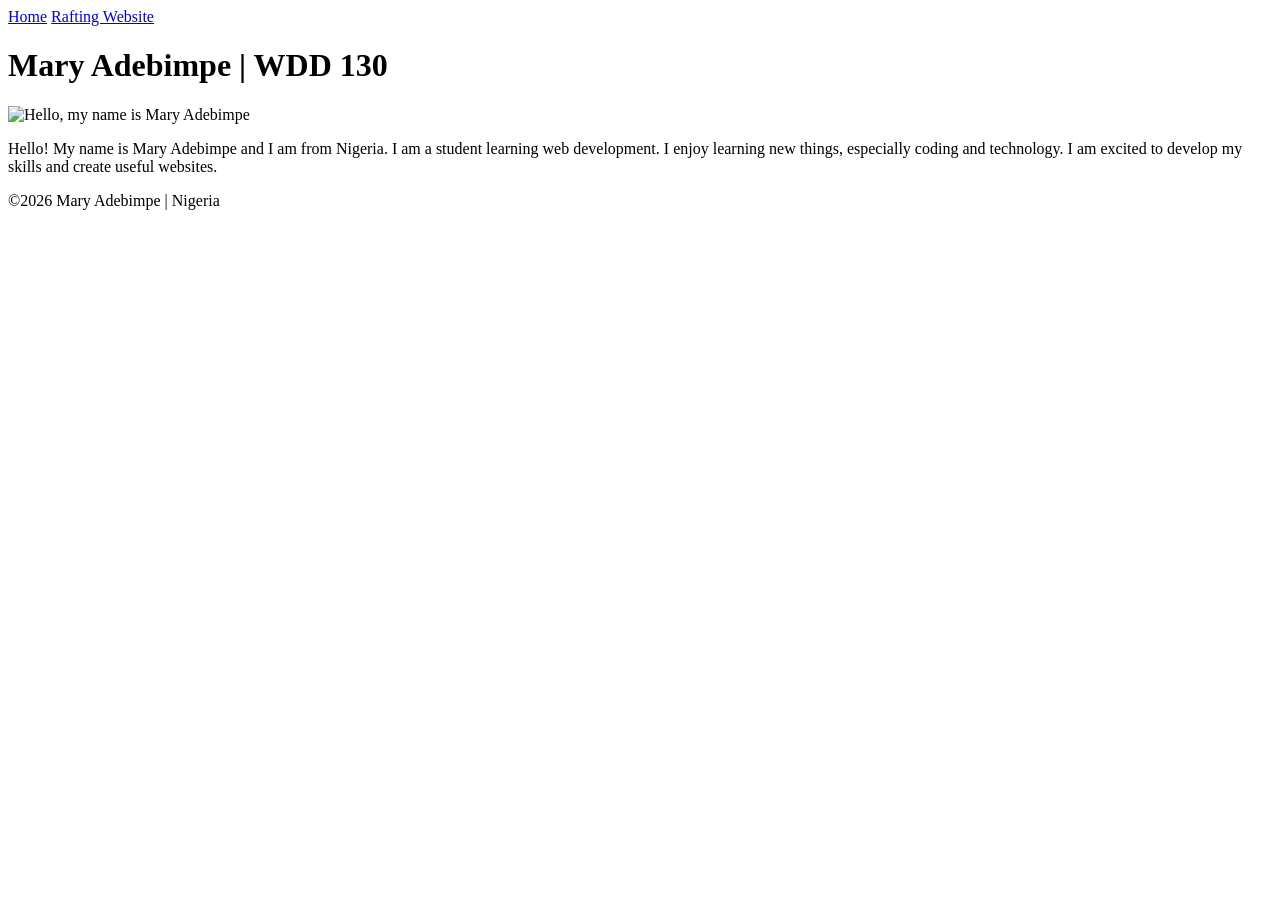
==== index.html @ a37af51f "Add files via upload" ====
<!DOCTYPE html>
<html lang="en-US">
  <head>
    <meta charset="utf-8">
    <meta name="viewport" content="width=device-width, initial-scale=1.0">
    <title>Mary Adebimpe | WDD 130</title>
  </head>

  <body>
    <header>
      <nav>
        <a href="#">Home</a>
        <a href="wwr/">Rafting Website</a>
      </nav>
    </header>

    <main>
      <h1>Mary Adebimpe | WDD 130</h1>

      <img
        src="Images/profile.jpg"
        alt="Hello, my name is Mary Adebimpe"
        width="200"
      >

      <p>
        Hello! My name is Mary Adebimpe and I am from Nigeria.
        I am a student learning web development. I enjoy learning
        new things, especially coding and technology. I am excited
        to develop my skills and create useful websites.
      </p>
    </main>

    <footer>
      <p>&copy;2026 Mary Adebimpe | Nigeria</p>
    </footer>
  </body>
</html>
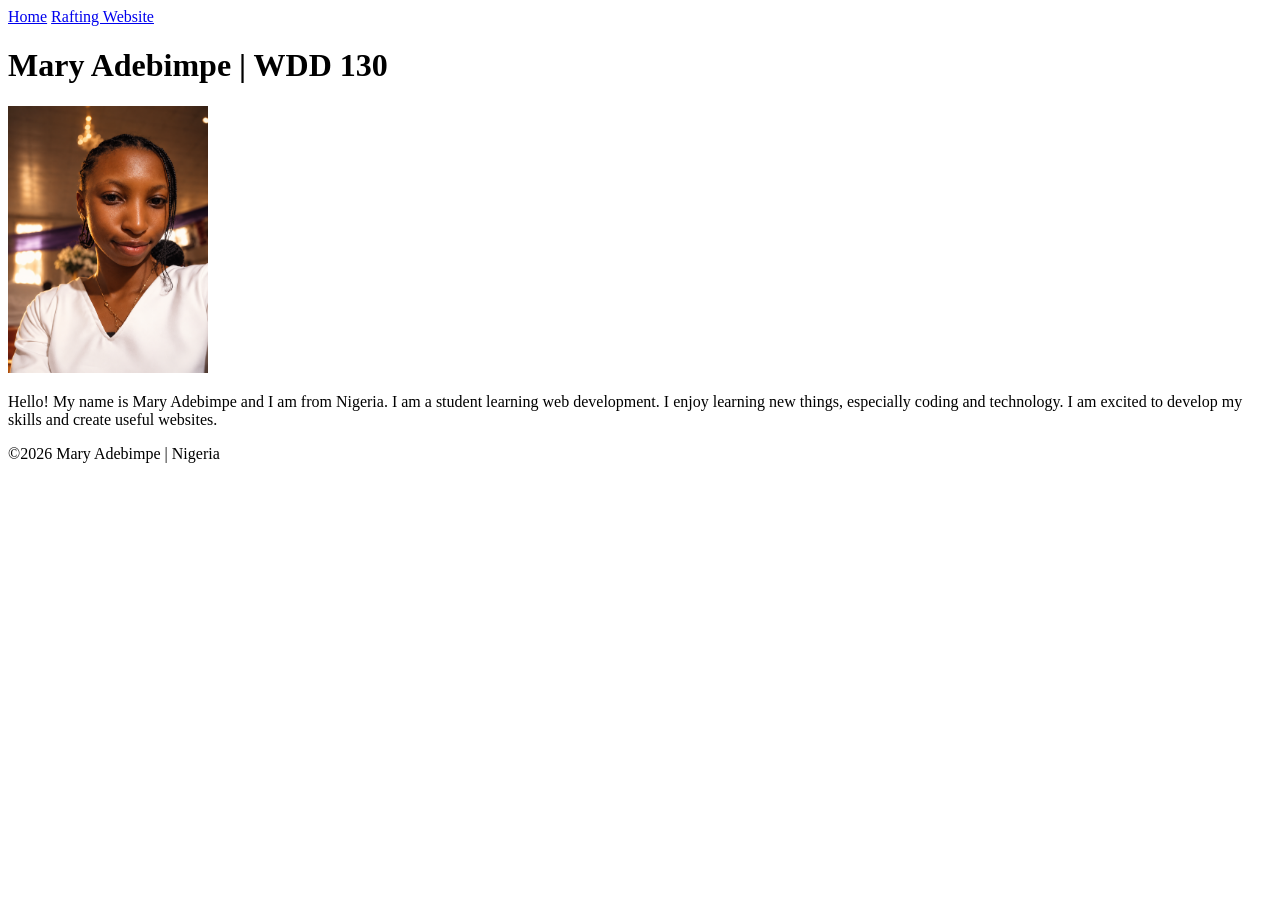
==== commit d6942182: "Add files via upload" ====
--- a/index.html
+++ b/index.html
@@ -18,7 +18,7 @@
       <h1>Mary Adebimpe | WDD 130</h1>
 
       <img
-        src="Images/profile.jpg"
+        src="profile.jpg"
         alt="Hello, my name is Mary Adebimpe"
         width="200"
       >
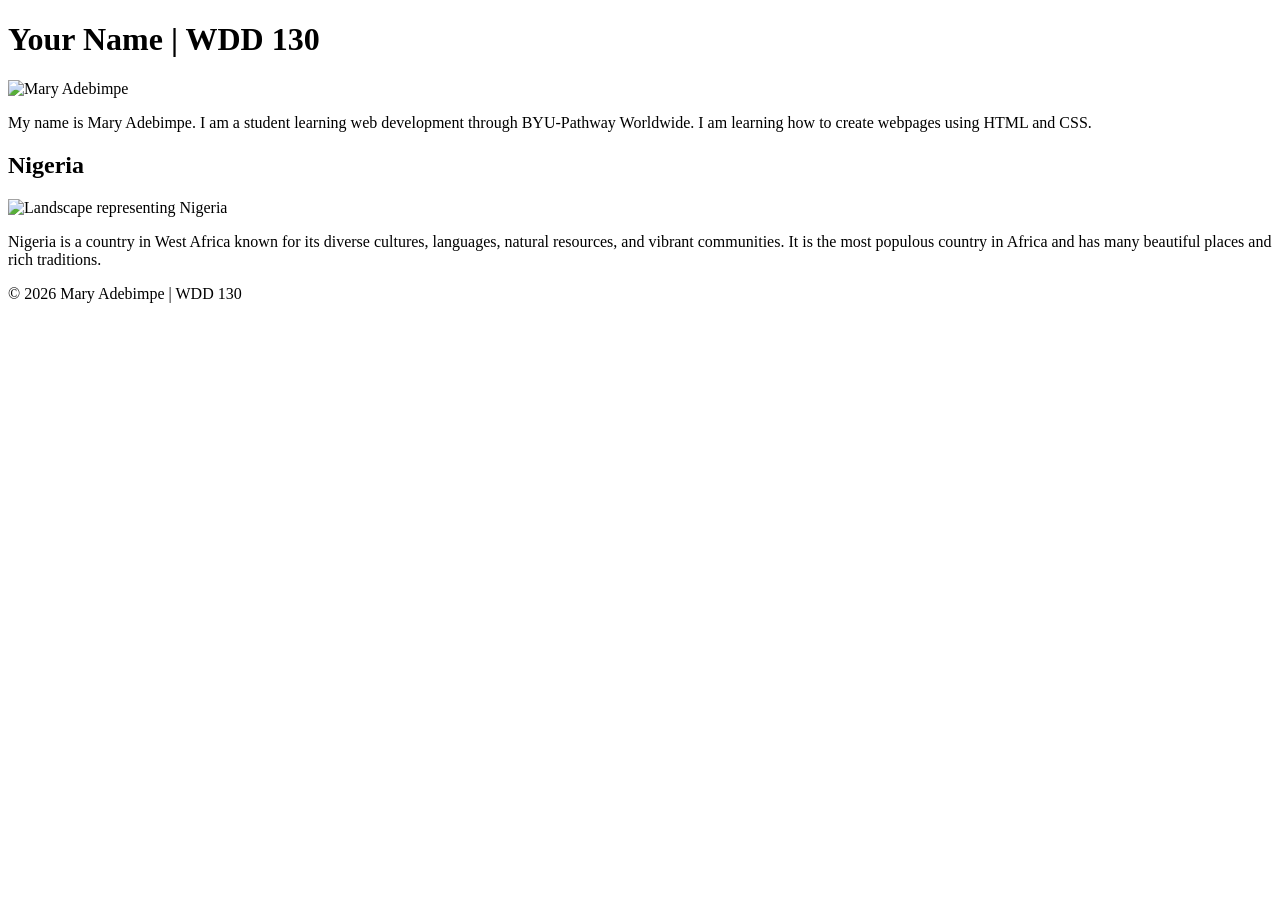
==== commit 18dc5de1: "Add files via upload" ====
--- a/index.html
+++ b/index.html
@@ -1,38 +1,52 @@
-<!DOCTYPE html>
-<html lang="en-US">
-  <head>
-    <meta charset="utf-8">
-    <meta name="viewport" content="width=device-width, initial-scale=1.0">
-    <title>Mary Adebimpe | WDD 130</title>
-  </head>
-
-  <body>
-    <header>
-      <nav>
-        <a href="#">Home</a>
-        <a href="wwr/">Rafting Website</a>
-      </nav>
-    </header>
-
-    <main>
-      <h1>Mary Adebimpe | WDD 130</h1>
-
-      <img
-        src="profile.jpg"
-        alt="Hello, my name is Mary Adebimpe"
-        width="200"
-      >
-
-      <p>
-        Hello! My name is Mary Adebimpe and I am from Nigeria.
-        I am a student learning web development. I enjoy learning
-        new things, especially coding and technology. I am excited
-        to develop my skills and create useful websites.
-      </p>
-    </main>
-
-    <footer>
-      <p>&copy;2026 Mary Adebimpe | Nigeria</p>
-    </footer>
-  </body>
-</html>+
+<!DOCTYPE html>
+<html lang="en-US">
+
+<head>
+    <meta charset="UTF-8">
+    <meta name="viewport" content="width=device-width, initial-scale=1.0">
+    <title>ARIYO MARY ADEBIMPE | WDD 130</title>
+    <meta name="description" content="Learn about Mary and her WDD 130 web development journey.">
+    <meta name="author" content="Mary Adebimpe">
+    <link rel="stylesheet" href="styles/styles.css">
+</head>
+
+<body>
+
+    <header>
+        <nav>
+            <!-- Keep your existing navigation links here -->
+        </nav>
+    </header>
+
+    <main>
+        <h1>Your Name | WDD 130</h1>
+
+        <img src="profile.png" alt="Mary Adebimpe">
+
+        <p>
+            <!-- Keep your existing paragraph about yourself here -->
+            My name is Mary Adebimpe. I am a student learning web development
+            through BYU-Pathway Worldwide. I am learning how to create webpages
+            using HTML and CSS.
+        </p>
+    </main>
+
+    <aside>
+        <h2>Nigeria</h2>
+        <img src="nigeria.jpg" alt="Landscape representing Nigeria">
+        <p>
+            Nigeria is a country in West Africa known for its diverse cultures,
+            languages, natural resources, and vibrant communities. It is the
+            most populous country in Africa and has many beautiful places and
+            rich traditions.
+        </p>
+    </aside>
+
+    <footer>
+        <p>© 2026 Mary Adebimpe | WDD 130</p>
+    </footer>
+
+</body>
+
+</html>
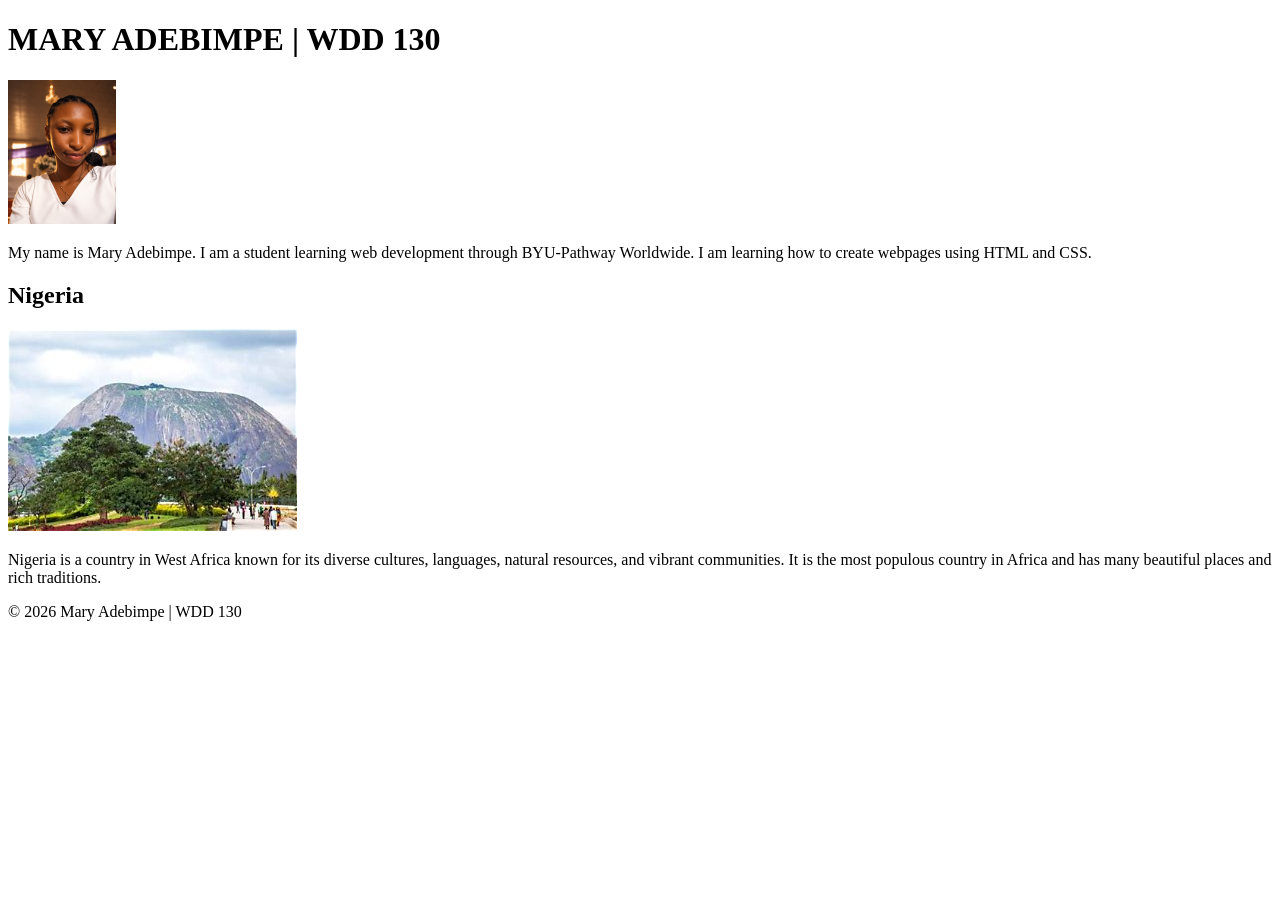
==== commit 13eb2aee: "Update HTML structure and title case" ====
--- a/index.html
+++ b/index.html
@@ -5,7 +5,7 @@
 <head>
     <meta charset="UTF-8">
     <meta name="viewport" content="width=device-width, initial-scale=1.0">
-    <title>ARIYO MARY ADEBIMPE | WDD 130</title>
+    <title>MARY ADEBIMPE | WDD 130</title>
     <meta name="description" content="Learn about Mary and her WDD 130 web development journey.">
     <meta name="author" content="Mary Adebimpe">
     <link rel="stylesheet" href="styles/styles.css">
@@ -20,7 +20,7 @@
     </header>
 
     <main>
-        <h1>Your Name | WDD 130</h1>
+        <h1>MARY ADEBIMPE | WDD 130</h1>
 
         <img src="profile.png" alt="Mary Adebimpe">
 
